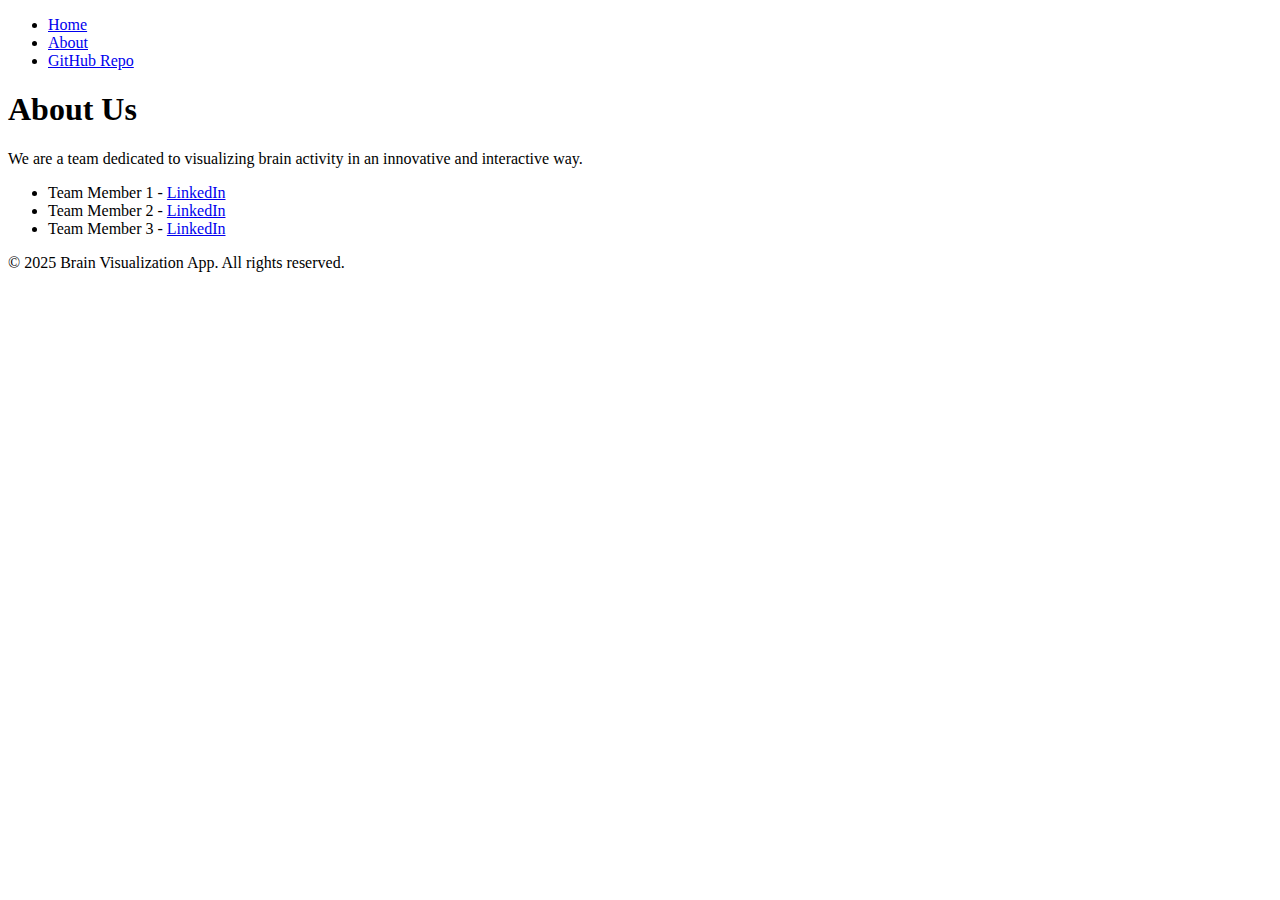
==== about.html @ 95d6b462 "skeleton" ====
<!DOCTYPE html>
<html lang="en">
<head>
  <meta charset="UTF-8">
  <title>About Us - Brain Visualization App</title>
  <link rel="stylesheet" href="styles.css">
  <meta name="viewport" content="width=device-width, initial-scale=1.0">
</head>
<body>
  <header>
    <nav>
      <ul>
        <li><a href="index.html">Home</a></li>
        <li><a href="about.html">About</a></li>
        <li><a href="https://github.com/your-repo-url" target="_blank">GitHub Repo</a></li>
      </ul>
    </nav>
  </header>

  <main>
    <section id="about">
      <h1>About Us</h1>
      <p>We are a team dedicated to visualizing brain activity in an innovative and interactive way.</p>
      <ul>
        <li>Team Member 1 - <a href="https://www.linkedin.com/in/username1" target="_blank">LinkedIn</a></li>
        <li>Team Member 2 - <a href="https://www.linkedin.com/in/username2" target="_blank">LinkedIn</a></li>
        <li>Team Member 3 - <a href="https://www.linkedin.com/in/username3" target="_blank">LinkedIn</a></li>
        <!-- Add additional team members as needed -->
      </ul>
    </section>
  </main>

  <footer>
    <p>&copy; 2025 Brain Visualization App. All rights reserved.</p>
  </footer>
</body>
</html>
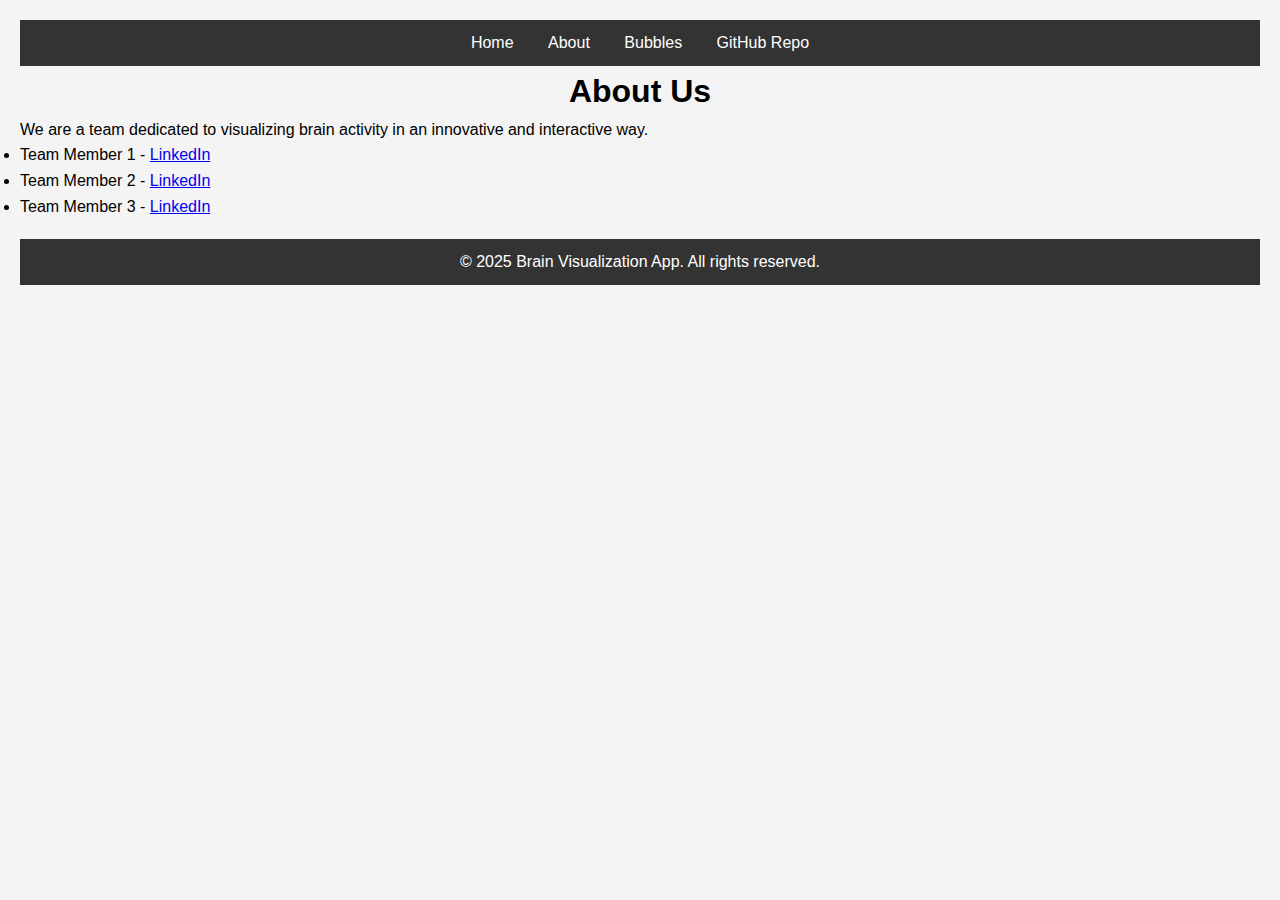
==== commit a22435df: "upgrades" ====
--- a/about.html
+++ b/about.html
@@ -12,6 +12,7 @@
       <ul>
         <li><a href="index.html">Home</a></li>
         <li><a href="about.html">About</a></li>
+        <li><a href="bubbleAttempt.html">Bubbles</a></li>
         <li><a href="https://github.com/your-repo-url" target="_blank">GitHub Repo</a></li>
       </ul>
     </nav>
--- a/styles.css
+++ b/styles.css
@@ -0,0 +1,75 @@
+/* Reset default browser styles */
+* {
+    margin: 0;
+    padding: 0;
+    box-sizing: border-box;
+  }
+  
+  /* Body and typography */
+  body {
+    font-family: Arial, sans-serif;
+    line-height: 1.6;
+    padding: 20px;
+    background: #f4f4f4;
+  }
+  
+  /* Header and navigation styles */
+  header {
+    background: #333;
+    color: #fff;
+    padding: 10px 0;
+    text-align: center;
+  }
+
+  h1{
+    text-align: center;
+  }
+  
+  nav ul {
+    list-style: none;
+    text-align: center;
+  }
+  
+  nav ul li {
+    display: inline;
+    margin: 0 15px;
+  }
+  
+  nav ul li a {
+    color: #fff;
+    text-decoration: none;
+  }
+  
+  /* Video container styling */
+  .video-container {
+    max-width: 800px;
+    margin: 20px auto;
+    text-align: center;
+  }
+  
+  .video-container iframe {
+    width: 100%;
+    height: 450px;
+  }
+  
+  /* Screenshots gallery styling */
+  .screenshot-gallery {
+    display: flex;
+    justify-content: space-around;
+    flex-wrap: wrap;
+  }
+  
+  .screenshot-gallery img {
+    max-width: 30%;
+    margin-bottom: 20px;
+    border: 2px solid #ccc;
+  }
+  
+  /* Footer styling */
+  footer {
+    text-align: center;
+    margin-top: 20px;
+    padding: 10px;
+    background: #333;
+    color: #fff;
+  }